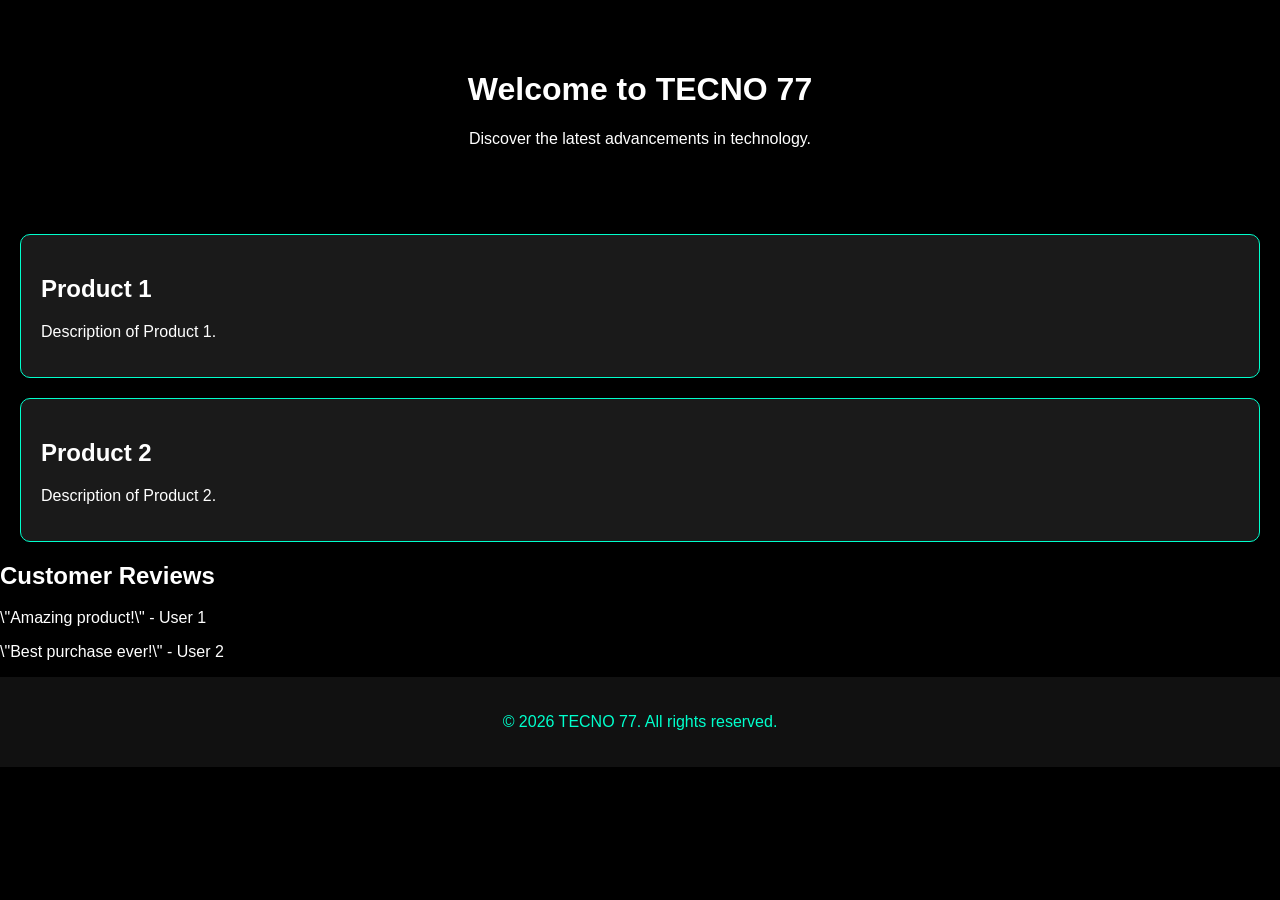
==== index.html @ 1887eb3f "Create index.html for TECNO 77 website" ====
<!DOCTYPE html>
<html lang="en">
<head>
    <meta charset="UTF-8">
    <meta name="viewport" content="width=device-width, initial-scale=1.0">
    <title>TECNO 77</title>
    <style>
        body {
            background-color: #000;
            color: #fff;
            font-family: Arial, sans-serif;
            margin: 0;
        }
        .hero {
            background: url('scanlines.svg') repeat;
            padding: 50px;
            text-align: center;
        }
        .product-card {
            background-color: rgba(255, 255, 255, 0.1);
            border: 1px solid #00ffcc;
            margin: 20px;
            padding: 20px;
            border-radius: 10px;
        }
        footer {
            background-color: #111;
            padding: 20px;
            text-align: center;
            color: #00ffcc;
        }
    </style>
</head>
<body>
    <div class="hero">
        <h1>Welcome to TECNO 77</h1>
        <p>Discover the latest advancements in technology.</p>
    </div>
    
    <div class="product-cards">
        <div class="product-card">
            <h2>Product 1</h2>
            <p>Description of Product 1.</p>
        </div>
        <div class="product-card">
            <h2>Product 2</h2>
            <p>Description of Product 2.</p>
        </div>
    </div>

    <div class="reviews">
        <h2>Customer Reviews</h2>
        <p>\"Amazing product!\" - User 1</p>
        <p>\"Best purchase ever!\" - User 2</p>
    </div>

    <footer>
        <p>&copy; 2026 TECNO 77. All rights reserved.</p>
    </footer>
</body>
</html>
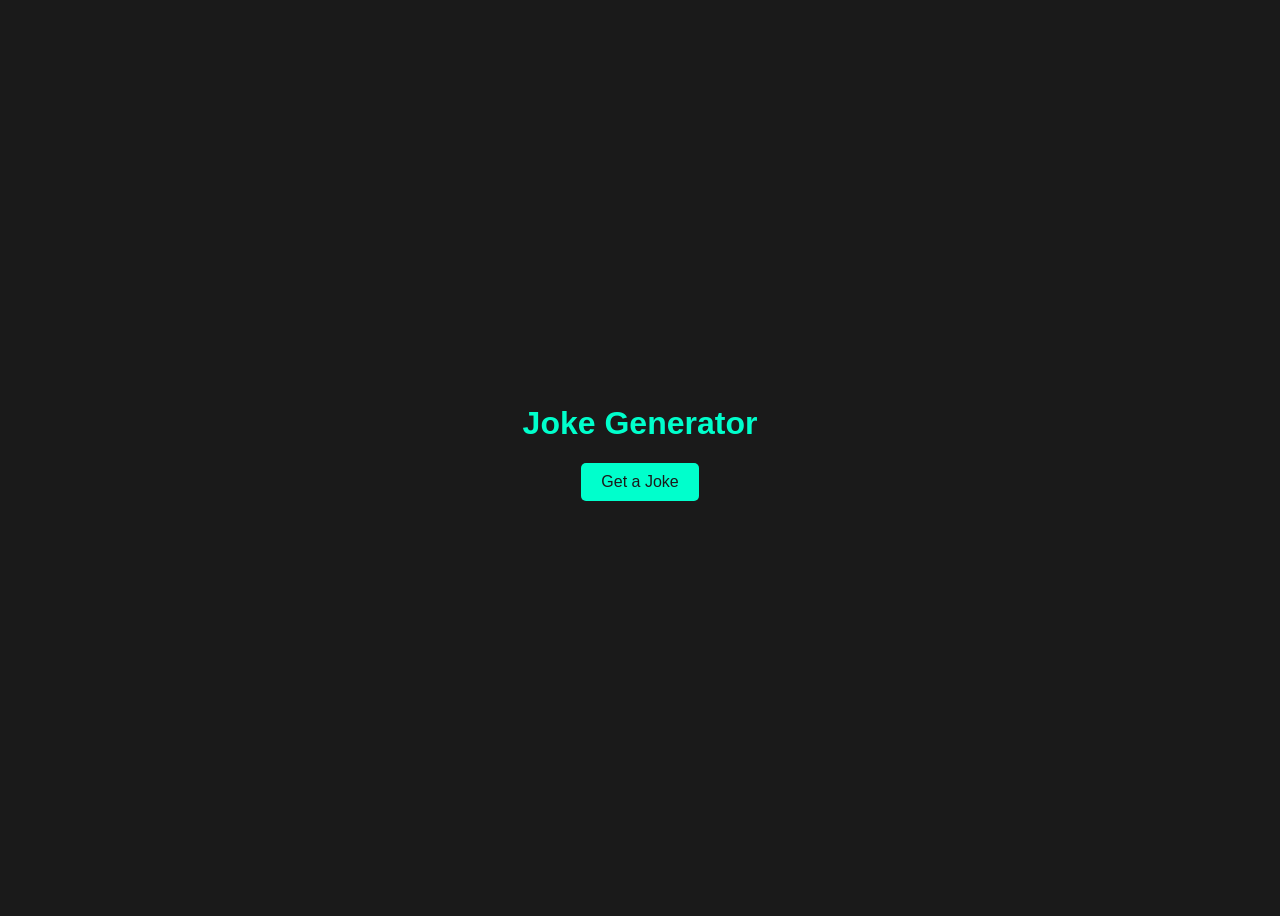
==== commit 6b3481b2: "Updated index.html to add a joke generator section with dark neon styling" ====
--- a/index.html
+++ b/index.html
@@ -3,59 +3,51 @@
 <head>
     <meta charset="UTF-8">
     <meta name="viewport" content="width=device-width, initial-scale=1.0">
-    <title>TECNO 77</title>
+    <title>TECNO 77 - Joke Generator</title>
     <style>
         body {
-            background-color: #000;
-            color: #fff;
+            background-color: #1a1a1a;
+            color: #00ffcc;
             font-family: Arial, sans-serif;
-            margin: 0;
+            display: flex;
+            flex-direction: column;
+            align-items: center;
+            justify-content: center;
+            height: 100vh;
         }
-        .hero {
-            background: url('scanlines.svg') repeat;
-            padding: 50px;
-            text-align: center;
+        button {
+            background-color: #00ffcc;
+            color: #1a1a1a;
+            border: none;
+            padding: 10px 20px;
+            font-size: 16px;
+            cursor: pointer;
+            border-radius: 5px;
+            transition: background-color 0.3s;
         }
-        .product-card {
-            background-color: rgba(255, 255, 255, 0.1);
-            border: 1px solid #00ffcc;
-            margin: 20px;
-            padding: 20px;
-            border-radius: 10px;
-        }
-        footer {
-            background-color: #111;
-            padding: 20px;
-            text-align: center;
-            color: #00ffcc;
+        button:hover {
+            background-color: #00cc99;
         }
     </style>
 </head>
 <body>
-    <div class="hero">
-        <h1>Welcome to TECNO 77</h1>
-        <p>Discover the latest advancements in technology.</p>
-    </div>
-    
-    <div class="product-cards">
-        <div class="product-card">
-            <h2>Product 1</h2>
-            <p>Description of Product 1.</p>
-        </div>
-        <div class="product-card">
-            <h2>Product 2</h2>
-            <p>Description of Product 2.</p>
-        </div>
-    </div>
-
-    <div class="reviews">
-        <h2>Customer Reviews</h2>
-        <p>\"Amazing product!\" - User 1</p>
-        <p>\"Best purchase ever!\" - User 2</p>
-    </div>
-
-    <footer>
-        <p>&copy; 2026 TECNO 77. All rights reserved.</p>
-    </footer>
+    <h1>Joke Generator</h1>
+    <button id="jokeButton">Get a Joke</button>
+    <p id="joke"></p>
+    <script>
+        document.getElementById('jokeButton').addEventListener('click', function() {
+            fetch('https://v2.jokeapi.dev/joke/Any')
+            .then(response => response.json())
+            .then(data => {
+                const jokeElement = document.getElementById('joke');
+                if(data.joke) {
+                    jokeElement.innerText = data.joke;
+                } else {
+                    jokeElement.innerText = `${data.setup} - ${data.delivery}`;
+                }
+            })
+            .catch(error => console.error('Error fetching joke:', error));
+        });
+    </script>
 </body>
 </html>
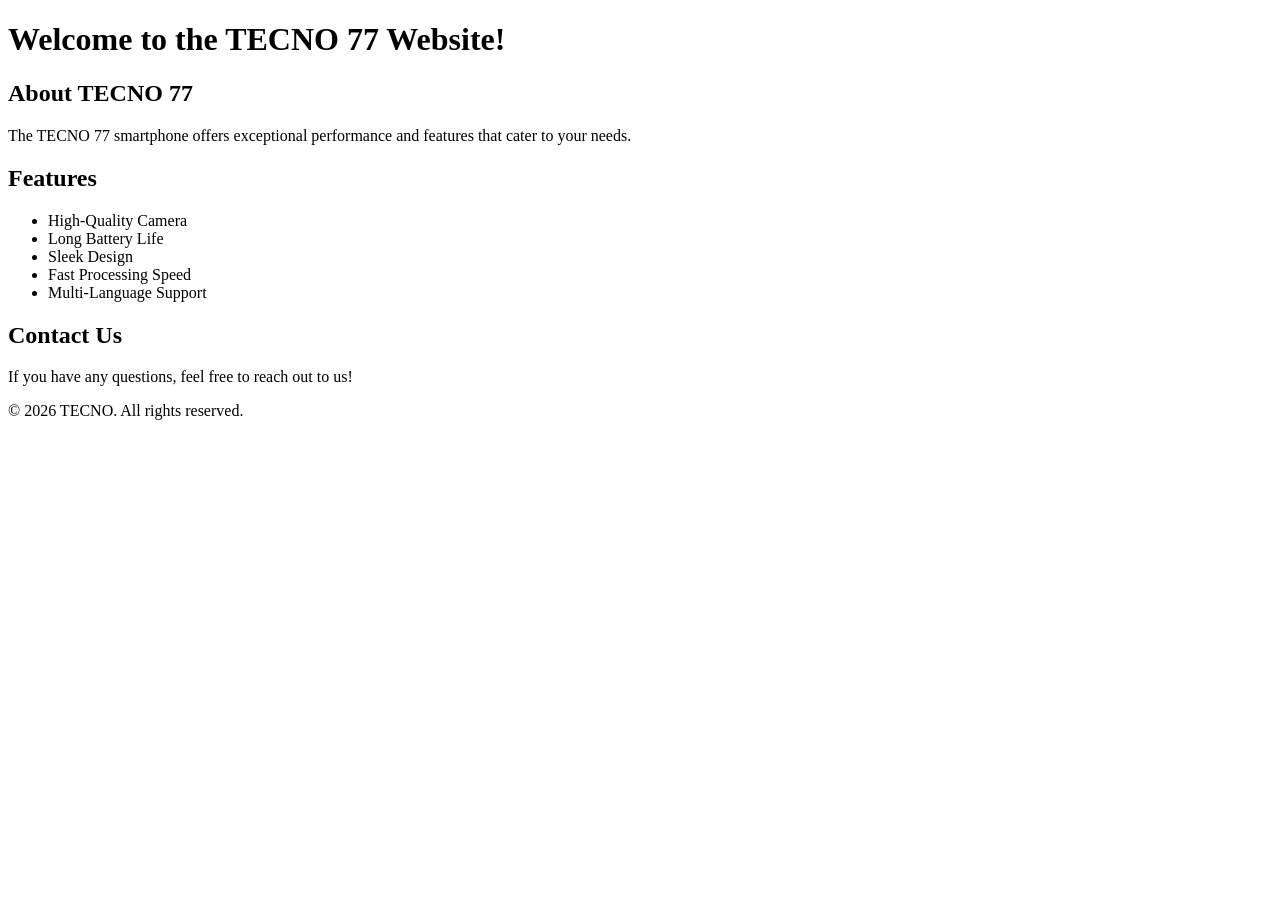
==== commit db0b0ae5: "Restore original TECNO 77 website content" ====
--- a/index.html
+++ b/index.html
@@ -3,51 +3,34 @@
 <head>
     <meta charset="UTF-8">
     <meta name="viewport" content="width=device-width, initial-scale=1.0">
-    <title>TECNO 77 - Joke Generator</title>
-    <style>
-        body {
-            background-color: #1a1a1a;
-            color: #00ffcc;
-            font-family: Arial, sans-serif;
-            display: flex;
-            flex-direction: column;
-            align-items: center;
-            justify-content: center;
-            height: 100vh;
-        }
-        button {
-            background-color: #00ffcc;
-            color: #1a1a1a;
-            border: none;
-            padding: 10px 20px;
-            font-size: 16px;
-            cursor: pointer;
-            border-radius: 5px;
-            transition: background-color 0.3s;
-        }
-        button:hover {
-            background-color: #00cc99;
-        }
-    </style>
+    <title>TECNO 77</title>
 </head>
 <body>
-    <h1>Joke Generator</h1>
-    <button id="jokeButton">Get a Joke</button>
-    <p id="joke"></p>
-    <script>
-        document.getElementById('jokeButton').addEventListener('click', function() {
-            fetch('https://v2.jokeapi.dev/joke/Any')
-            .then(response => response.json())
-            .then(data => {
-                const jokeElement = document.getElementById('joke');
-                if(data.joke) {
-                    jokeElement.innerText = data.joke;
-                } else {
-                    jokeElement.innerText = `${data.setup} - ${data.delivery}`;
-                }
-            })
-            .catch(error => console.error('Error fetching joke:', error));
-        });
-    </script>
+    <header>
+        <h1>Welcome to the TECNO 77 Website!</h1>
+    </header>
+    <main>
+        <section>
+            <h2>About TECNO 77</h2>
+            <p>The TECNO 77 smartphone offers exceptional performance and features that cater to your needs.</p>
+        </section>
+        <section>
+            <h2>Features</h2>
+            <ul>
+                <li>High-Quality Camera</li>
+                <li>Long Battery Life</li>
+                <li>Sleek Design</li>
+                <li>Fast Processing Speed</li>
+                <li>Multi-Language Support</li>
+            </ul>
+        </section>
+        <section>
+            <h2>Contact Us</h2>
+            <p>If you have any questions, feel free to reach out to us!</p>
+        </section>
+    </main>
+    <footer>
+        <p>&copy; 2026 TECNO. All rights reserved.</p>
+    </footer>
 </body>
 </html>
